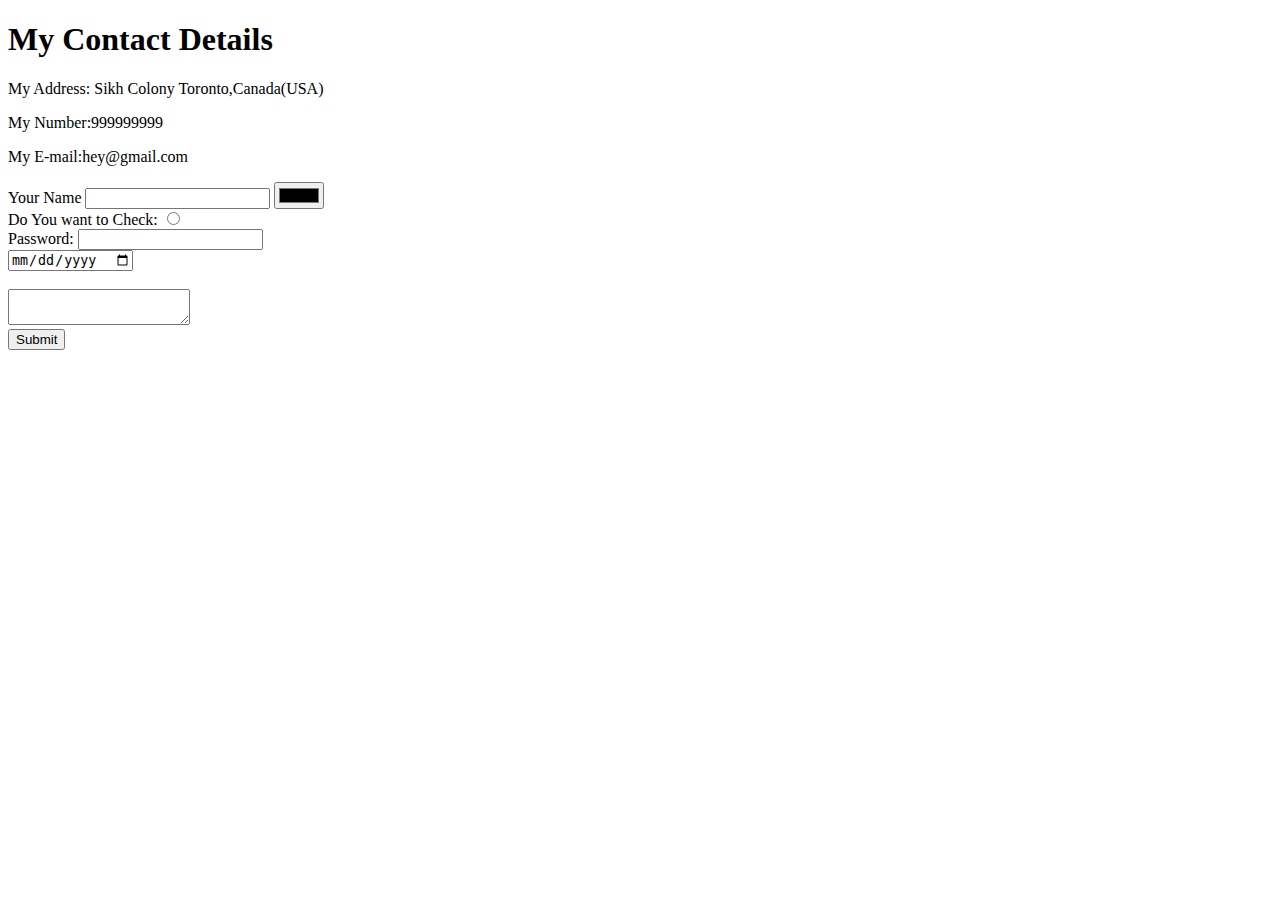
==== contact.html @ 1c14f16f "Added Initial CV website" ====
<!DOCTYPE html>
<html lang="en">

<head>
    <meta charset="UTF-8">
    <meta http-equiv="X-UA-Compatible" content="IE=edge">
    <meta name="viewport" content="width=device-width, initial-scale=1.0">
    <title>Contact Me</title>
</head>

<body>
    <h1>My Contact Details</h1>
    <p>My Address: Sikh Colony Toronto,Canada(USA)</p>
    <p>My Number:999999999</p>
    <p>My E-mail:hey@gmail.com</p>
    <!-- here form starts -->
    <form action="mailto:softechard19@gmail.com" method="post" enctype="text/plain">
        <label> Your Name</label>
        <input type="text" name="yourname">
        <input type="color">

        <div>
            <label>Do You want to Check:</label>
            <input type="radio">
        </div>
        <label>Password:<label>
        <input type="password">
                
        <div>
            <input type="date" name="preffered Date">
        </div>
        <br>
        <textarea name="your message"></textarea>
        <div>
            <input type="submit">
        </div>      
    </form>
</body>

</html>
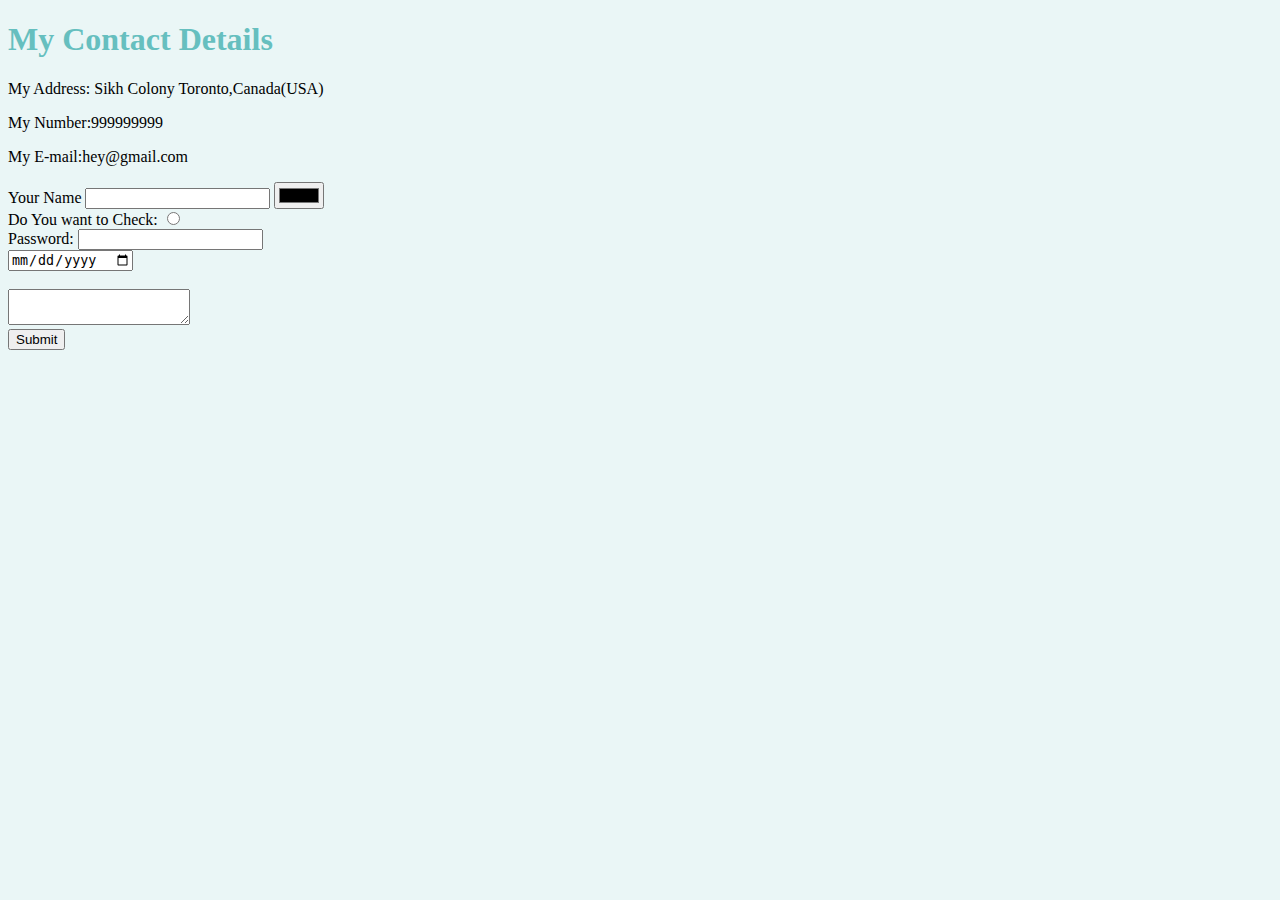
==== commit 6a61cc45: "Add files via upload" ====
--- a/contact.html
+++ b/contact.html
@@ -6,6 +6,7 @@
     <meta http-equiv="X-UA-Compatible" content="IE=edge">
     <meta name="viewport" content="width=device-width, initial-scale=1.0">
     <title>Contact Me</title>
+    <link rel="stylesheet" href="styles.css">
 </head>
 
 <body>
--- a/styles.css
+++ b/styles.css
@@ -0,0 +1,13 @@
+body{
+    background-color: #EAF6F6;
+}
+hr{
+   
+    border-style: dotted none none none;
+    width: 13%;
+    border-color: grey;
+    border-width: 7px ;
+}
+h1,h3{
+    color: #66BFBF;
+}